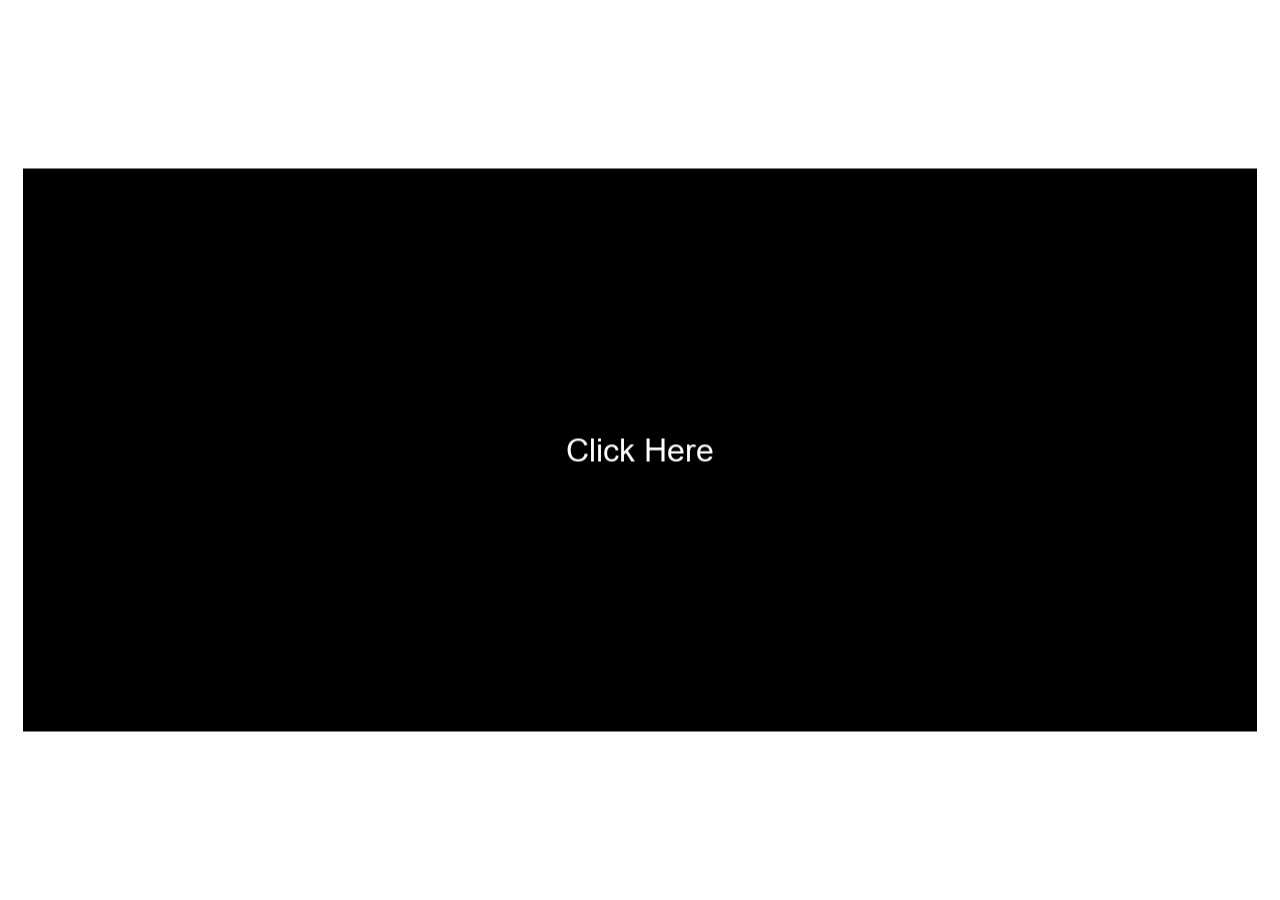
==== Games/MAKE a pcikle chin/index.html @ 2a196baa "make a pcikle chin (unfinished build)" ====
<!DOCTYPE html>
<html lang="en">

    <!-- Custom PreHead code is injected here -->
    

    <head>
        <meta http-equiv="X-UA-Compatible" content="IE=edge" />
        <meta name="apple-mobile-web-app-capable" content="yes" />
        <meta name ="viewport" content="width=device-width, initial-scale=1.0, maximum-scale=1.0, user-scalable=0" />
        <meta name="apple-mobile-web-app-status-bar-style" content="black-translucent" />
        <meta charset="utf-8"/>

        <!-- Builtin injector for disabling cache -->
        <meta http-equiv="pragma" content="no-cache"/>

        <!-- Set the title bar of the page -->
        <title>MAKE a pcikle chin</title>

        <!-- Custom PreStyle code is injected here -->
        

        <!-- Set the background colour of the document -->
        <style>
            body {
                background: #0;
                color: #cccccc;
                margin: 0px;
                padding: 0px;
                border: 0px;
            }

            canvas {
                image-rendering: optimizeSpeed;
                -webkit-interpolation-mode: nearest-neighbor;
                -ms-touch-action: none;
                touch-action: none;
                margin: 0px;
                padding: 0px;
                border: 0px;
            }
            :-webkit-full-screen #canvas {
                width: 100%;
                height: 100%;
            }
            :-webkit-full-screen {
                width: 100%;
                height: 100%;
            }
            
            /* Custom Runner Styles */
            div.gm4html5_div_class {
                margin: 0px;
                padding: 0px;
                border: 0px;
            }
            div.gm4html5_login {
                padding: 20px;
                position: absolute;
                border: solid 2px #000000;
                background-color: #404040;
                color:#00ff00;
                border-radius: 15px;
                box-shadow: #101010 20px 20px 40px;
            }
            div.gm4html5_cancel_button {
                float: right;
            }
            div.gm4html5_login_button {
                float: left;
            }
            div.gm4html5_login_header {
                text-align: center;
            }
            /* END - Custom Runner Styles */
            
        </style>

        <!-- Custom PostStyle code is injected here -->
        

        <!-- Builtin injector for injecting flurry analytics code -->
        
    </head>

    <!-- Custom PostHead code is injected here -->
    

    <!-- Custom PreBody code is injected here -->
    

    <body>
        <div class="gm4html5_div_class" id="gm4html5_div_id">
            
            <!-- Builtin injector for splash screen -->
            

            <!-- Create the canvas element the game draws to -->
            <canvas id="canvas" width="1234" height="563" style="position: absolute; top: 50%; left: 50%; bottom: -50%; right: -50%; transform: translate(-50%, -50%);">
                <p>Your browser doesn't support HTML5 canvas.</p>
            </canvas>
        </div>

        <!-- Run the game code -->
        <script type="text/javascript" src="makeapciklechin/MAKE a pcikle chin.js?cachebust=594815083"></script>

        <!-- Builtin injector for injecting runner path -->
        

        <script>window.onload = GameMaker_Init;</script>

        <!-- Builtin injector for injecting google analytics code -->
        

    </body>

    <!-- Custom PostBody code is injected here -->
    
</html>
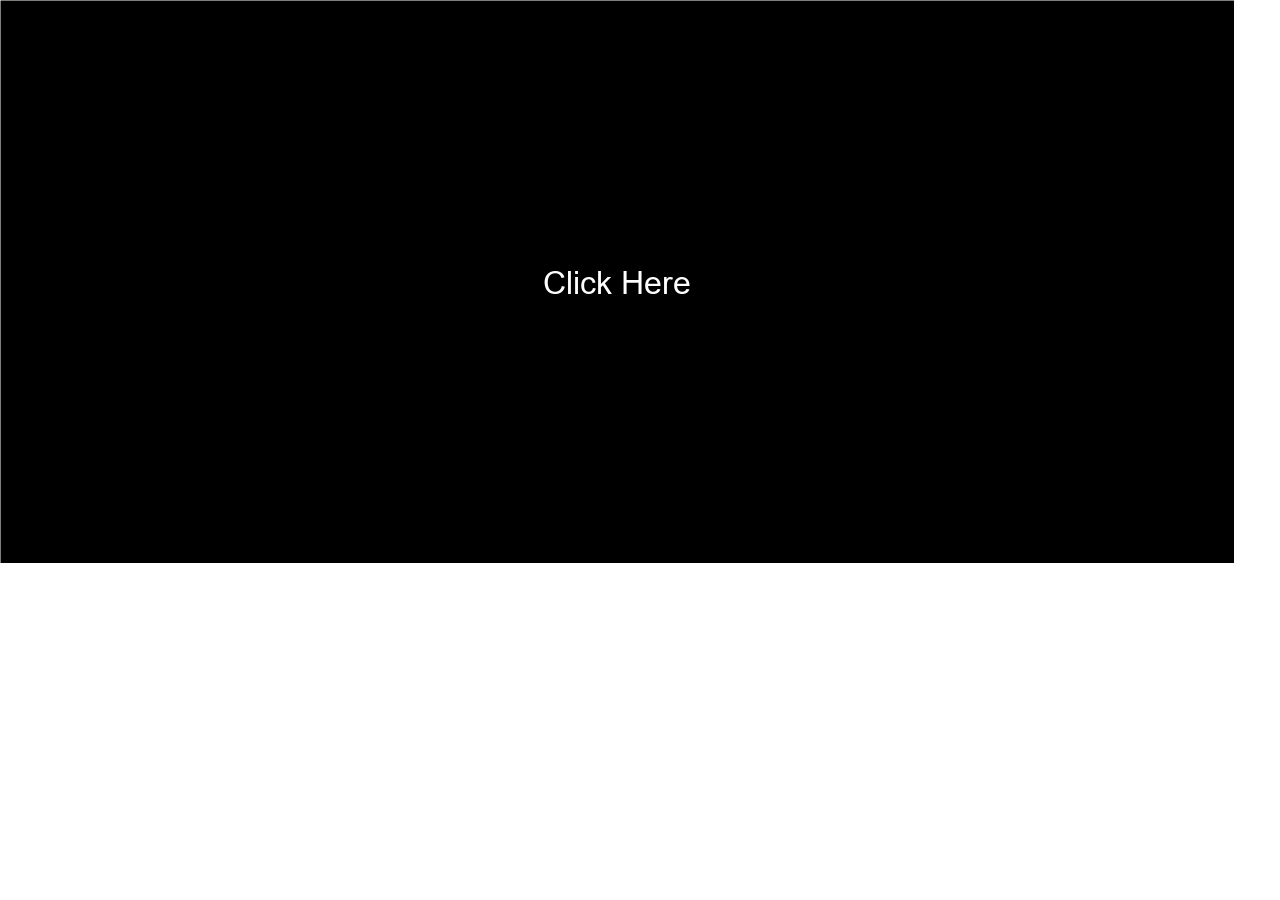
==== commit d65a4549: "whoops" ====
--- a/Games/MAKE a pcikle chin/index.html
+++ b/Games/MAKE a pcikle chin/index.html
@@ -96,13 +96,13 @@
             
 
             <!-- Create the canvas element the game draws to -->
-            <canvas id="canvas" width="1234" height="563" style="position: absolute; top: 50%; left: 50%; bottom: -50%; right: -50%; transform: translate(-50%, -50%);">
+            <canvas id="canvas" width="1234" height="563" >
                 <p>Your browser doesn't support HTML5 canvas.</p>
             </canvas>
         </div>
 
         <!-- Run the game code -->
-        <script type="text/javascript" src="makeapciklechin/MAKE a pcikle chin.js?cachebust=594815083"></script>
+        <script type="text/javascript" src="makeapciklechin/MAKE a pcikle chin.js?cachebust=763400384"></script>
 
         <!-- Builtin injector for injecting runner path -->
         
